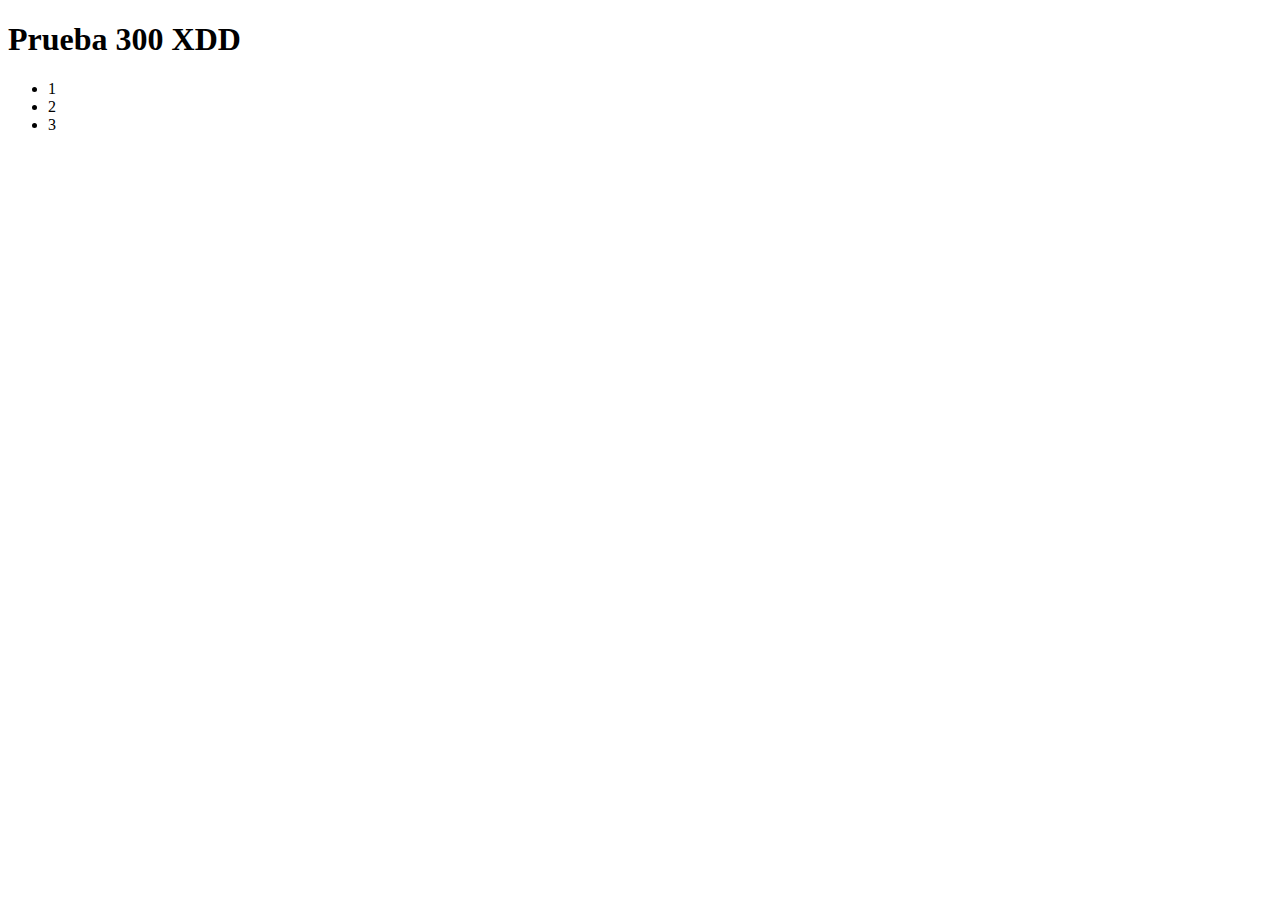
==== index.html @ 445f990c "inex.html prueba" ====
<!DOCTYPE html>
<html lang="en">
<head>
    <meta charset="UTF-8">
    <meta http-equiv="X-UA-Compatible" content="IE=edge">
    <meta name="viewport" content="width=device-width, initial-scale=1.0">
    <title>Document</title>
</head>
<body>
    <h1>Prueba 300 XDD</h1>
    <ul>
        <li>1</li>
        <li>2</li>
        <li>3</li>
    </ul>
</body>
</html>
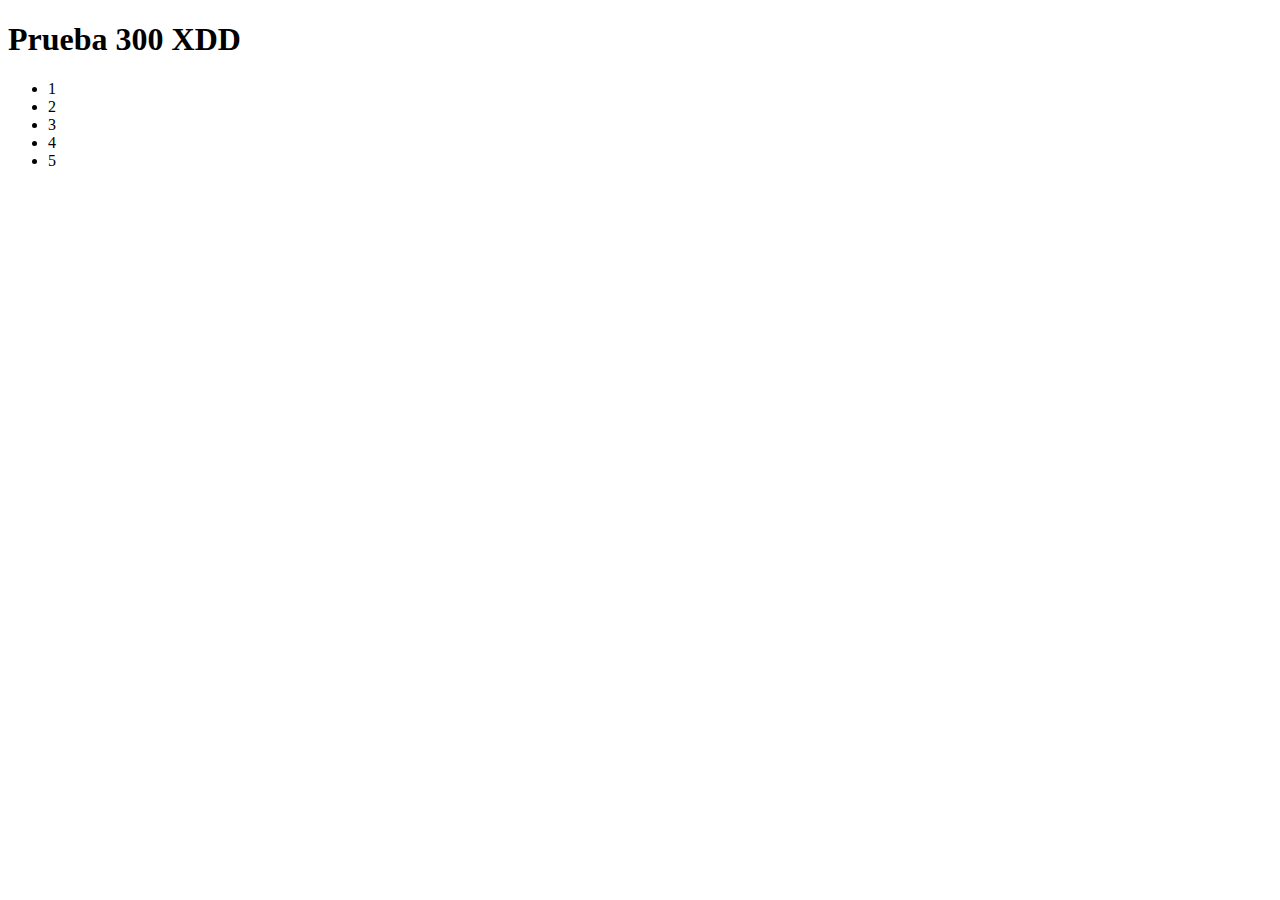
==== commit 9edb4012: "agragados tablas" ====
--- a/index.html
+++ b/index.html
@@ -12,6 +12,8 @@
         <li>1</li>
         <li>2</li>
         <li>3</li>
+        <li>4</li>
+        <li>5</li>
     </ul>
 </body>
 </html>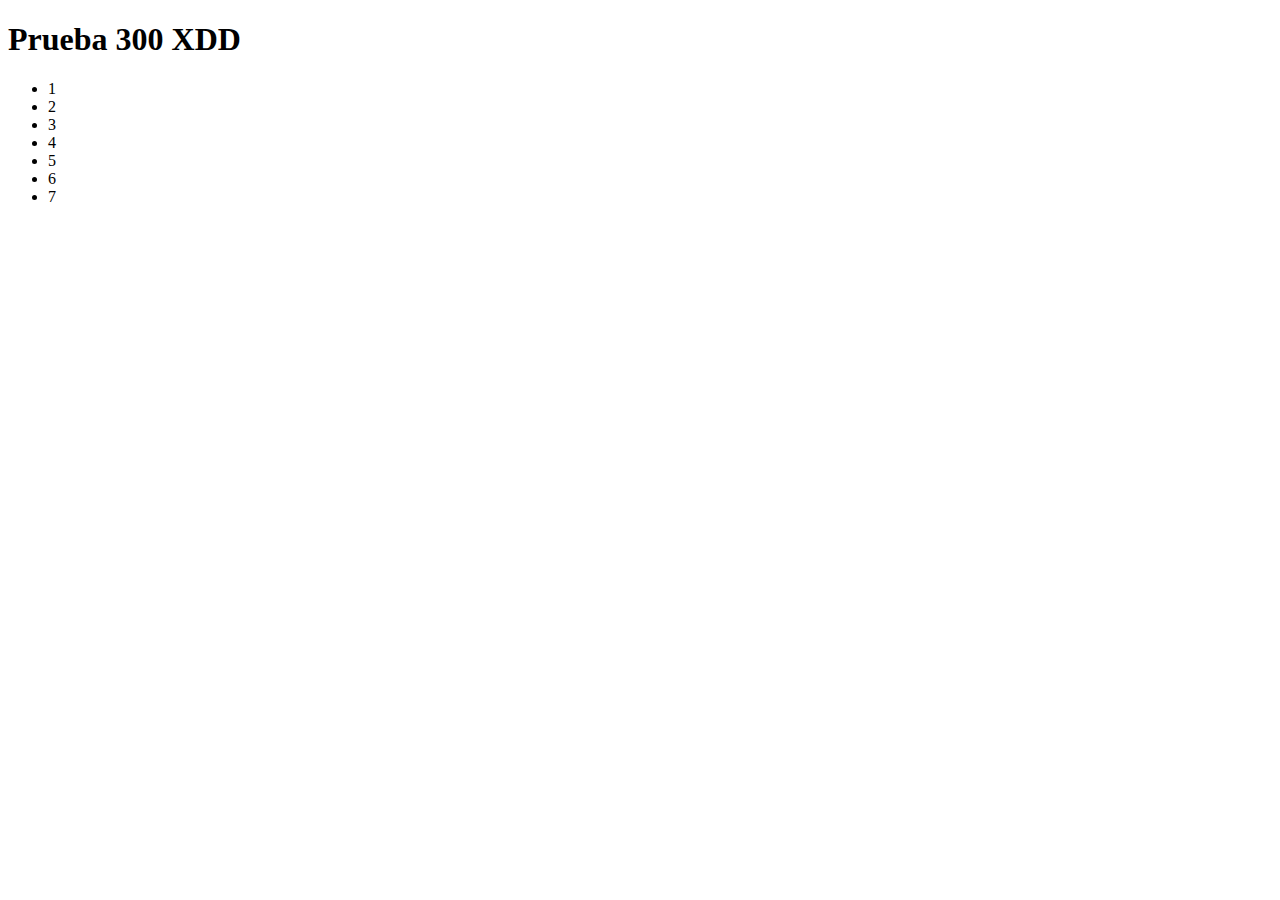
==== commit 935a981e: "agregado 2 tablas" ====
--- a/index.html
+++ b/index.html
@@ -14,6 +14,8 @@
         <li>3</li>
         <li>4</li>
         <li>5</li>
+        <li>6</li>
+        <li>7</li>
     </ul>
 </body>
 </html>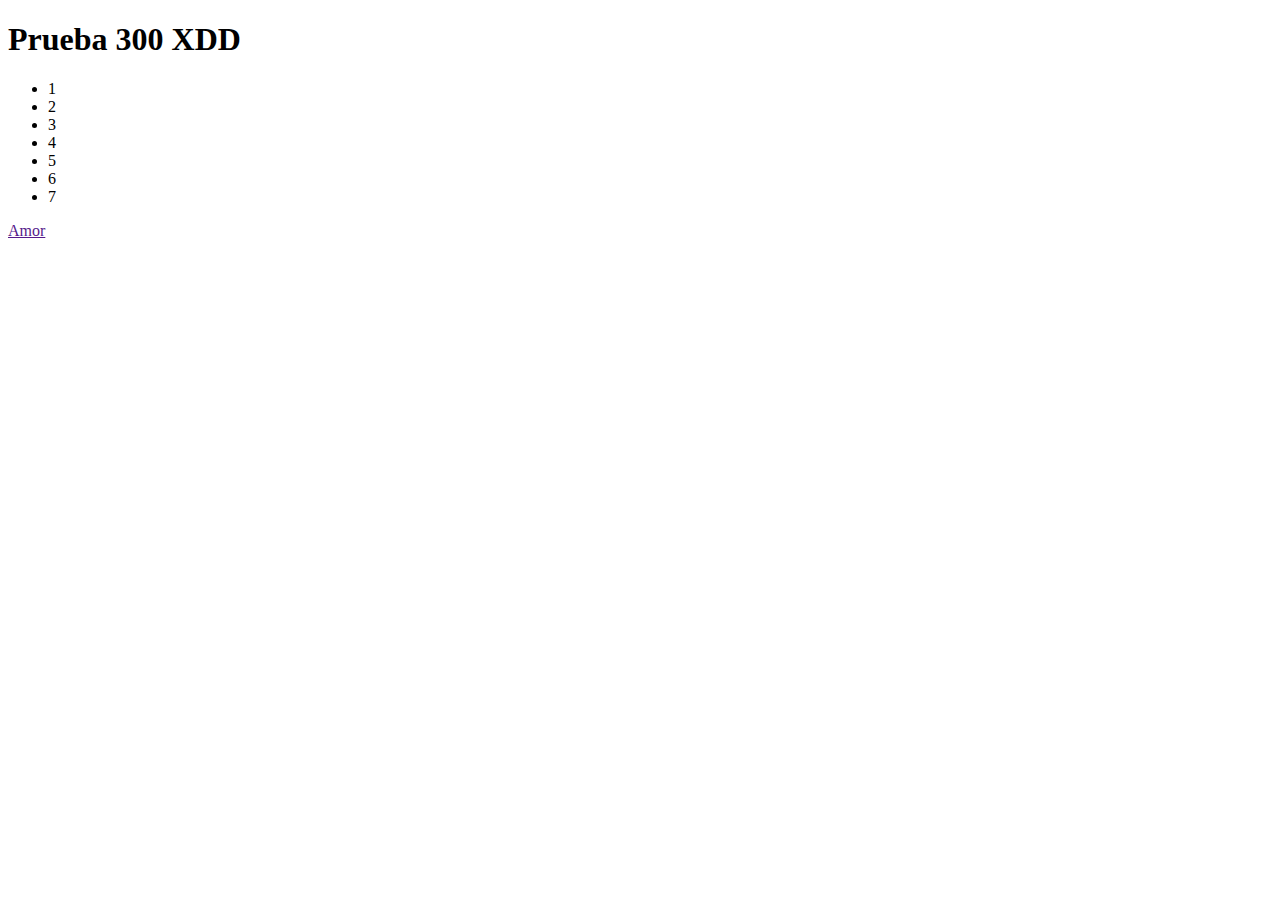
==== commit 3b83359d: "agregado el footer" ====
--- a/index.html
+++ b/index.html
@@ -16,6 +16,10 @@
         <li>5</li>
         <li>6</li>
         <li>7</li>
+        
     </ul>
+    <footer>
+        <a href="">Amor</a>
+    </footer>
 </body>
 </html>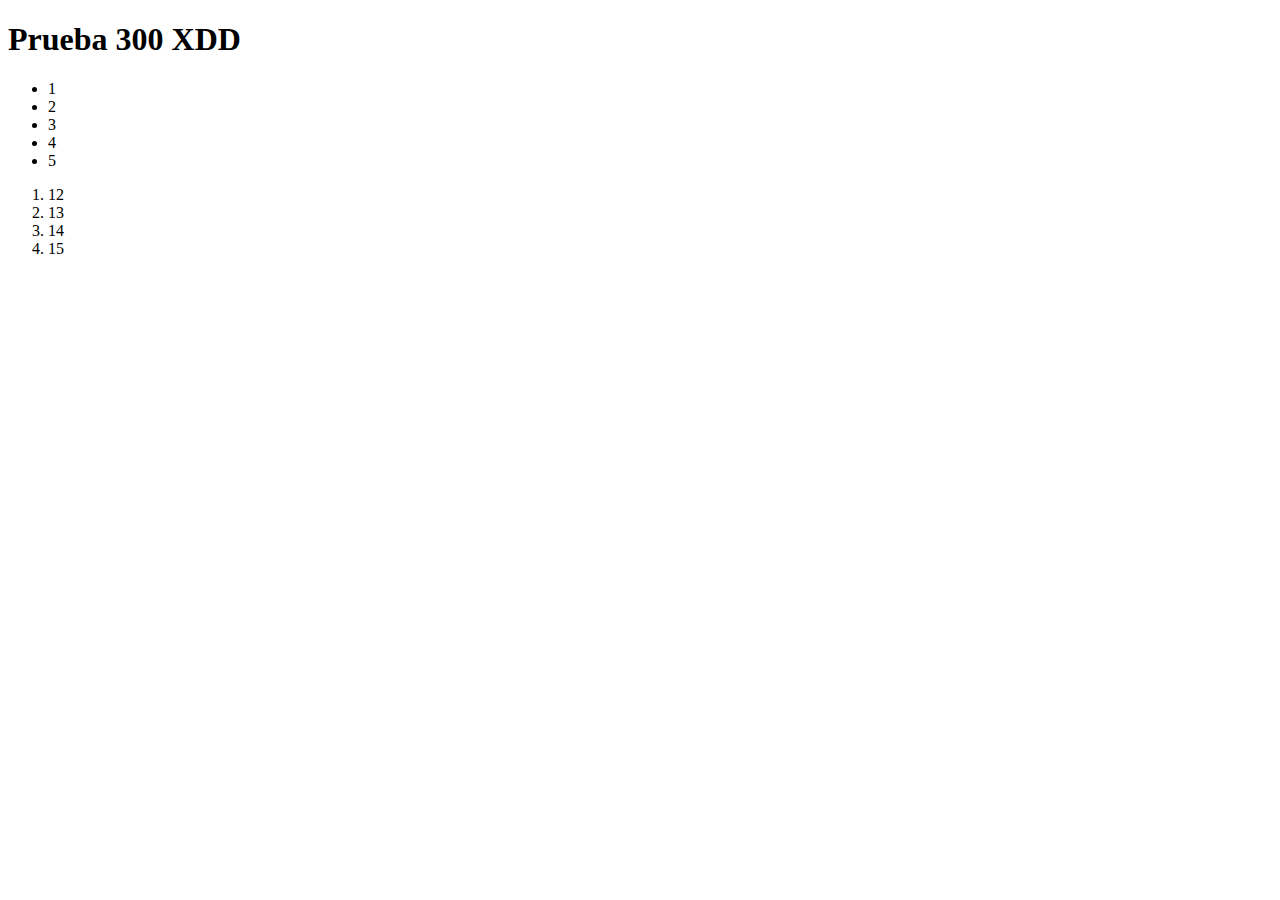
==== commit d0fa8c1f: "agregado nueva lista" ====
--- a/index.html
+++ b/index.html
@@ -14,12 +14,12 @@
         <li>3</li>
         <li>4</li>
         <li>5</li>
-        <li>6</li>
-        <li>7</li>
-        
     </ul>
-    <footer>
-        <a href="">Amor</a>
-    </footer>
+    <ol>
+        <Li>12</Li>
+        <Li>13</Li>
+        <Li>14</Li>
+        <Li>15</Li>
+    </ol>
 </body>
 </html>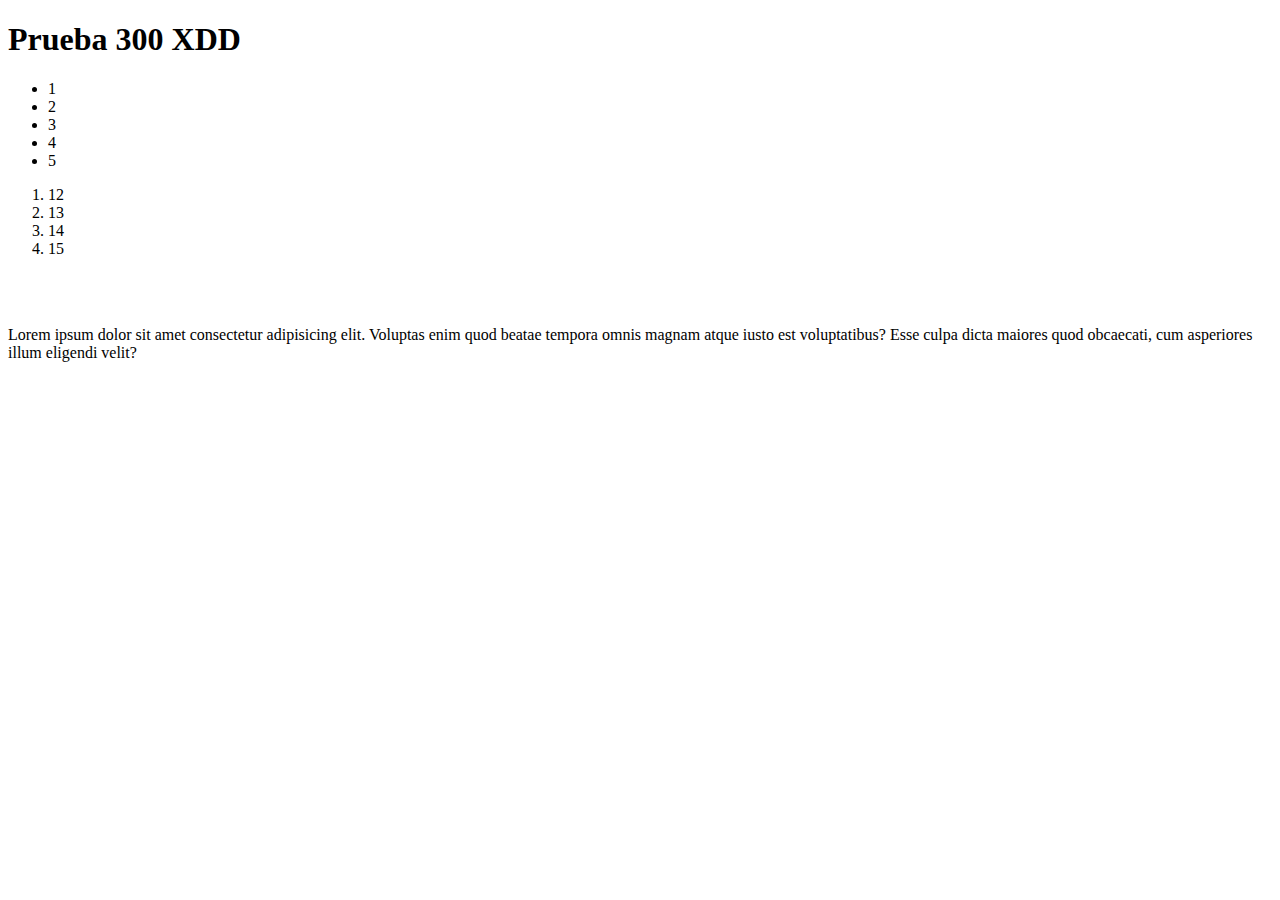
==== commit 31064f6f: "agregado br y lorem" ====
--- a/index.html
+++ b/index.html
@@ -21,5 +21,8 @@
         <Li>14</Li>
         <Li>15</Li>
     </ol>
+    <br>
+    <br>
+    <p>Lorem ipsum dolor sit amet consectetur adipisicing elit. Voluptas enim quod beatae tempora omnis magnam atque iusto est voluptatibus? Esse culpa dicta maiores quod obcaecati, cum asperiores illum eligendi velit?</p>
 </body>
 </html>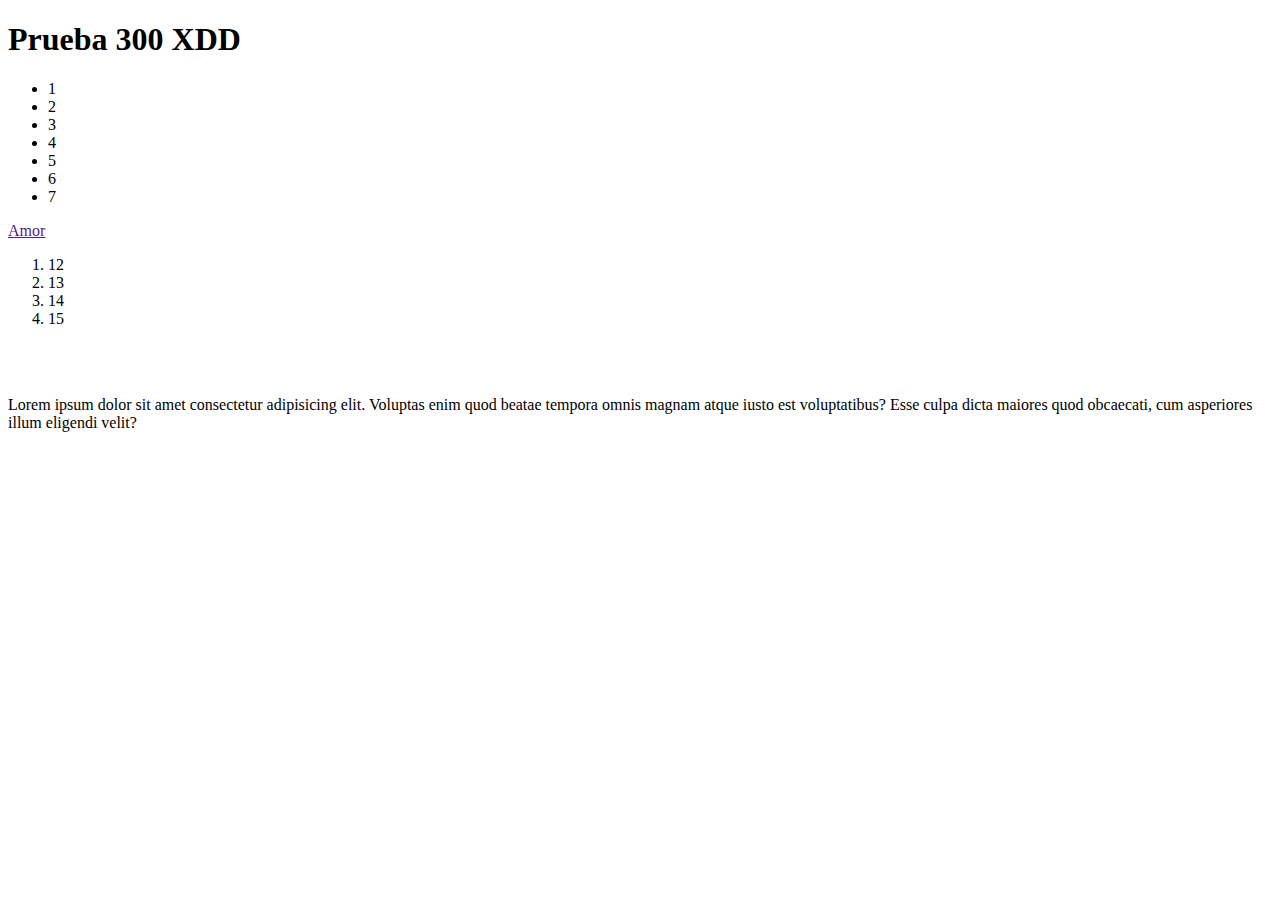
==== commit 7e1421d4: "Merge branch 'master' of C:/USERS/tibur/Documents/CN/servidor" ====
--- a/index.html
+++ b/index.html
@@ -14,7 +14,13 @@
         <li>3</li>
         <li>4</li>
         <li>5</li>
+        <li>6</li>
+        <li>7</li>
+        
     </ul>
+    <footer>
+        <a href="">Amor</a>
+    </footer>
     <ol>
         <Li>12</Li>
         <Li>13</Li>
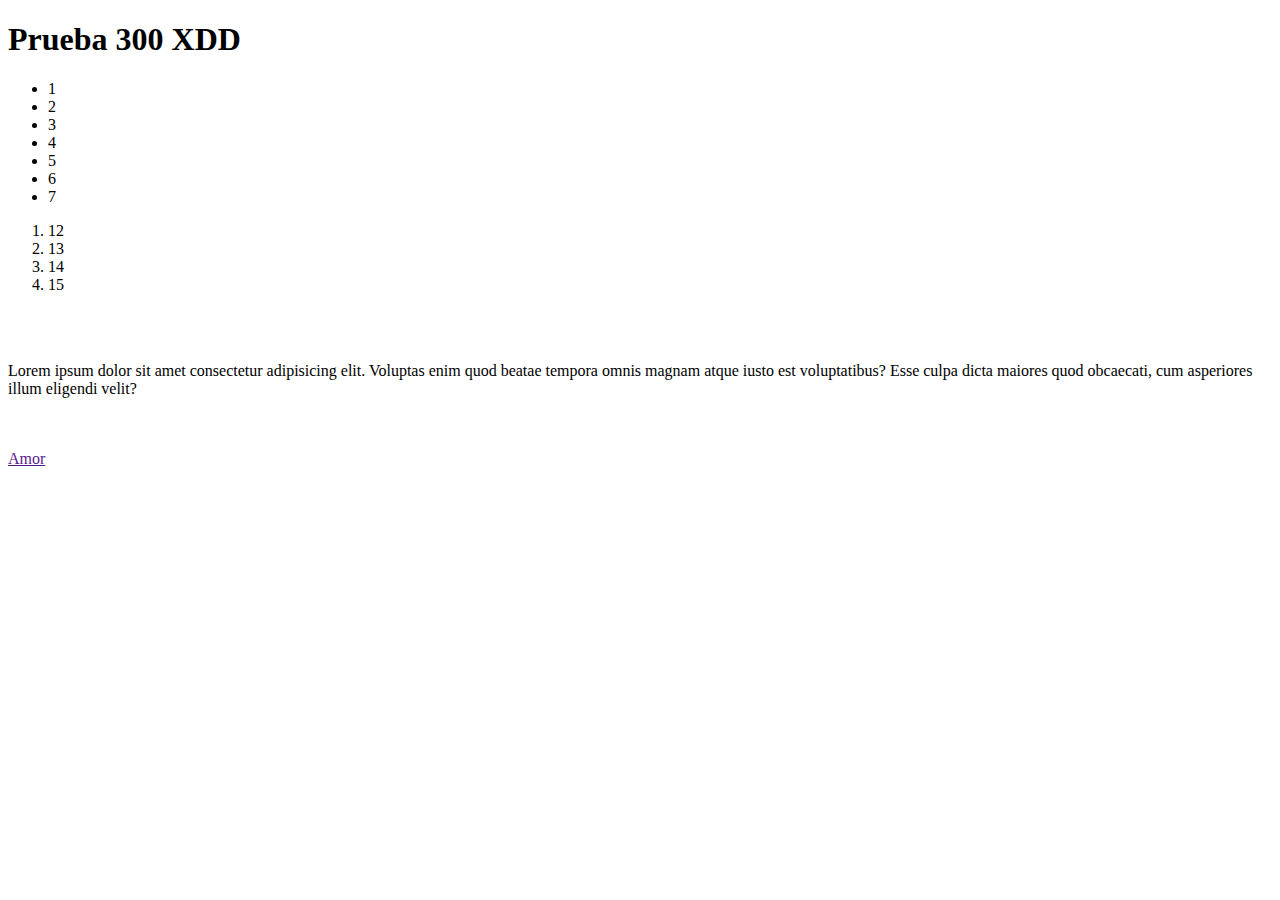
==== commit 2b1bf47b: "arreglos y actualizaciones cd" ====
--- a/index.html
+++ b/index.html
@@ -18,9 +18,7 @@
         <li>7</li>
         
     </ul>
-    <footer>
-        <a href="">Amor</a>
-    </footer>
+   
     <ol>
         <Li>12</Li>
         <Li>13</Li>
@@ -30,5 +28,10 @@
     <br>
     <br>
     <p>Lorem ipsum dolor sit amet consectetur adipisicing elit. Voluptas enim quod beatae tempora omnis magnam atque iusto est voluptatibus? Esse culpa dicta maiores quod obcaecati, cum asperiores illum eligendi velit?</p>
+    <br>
+    <br>
+    <footer>
+        <a href="">Amor</a>
+    </footer>
 </body>
 </html>